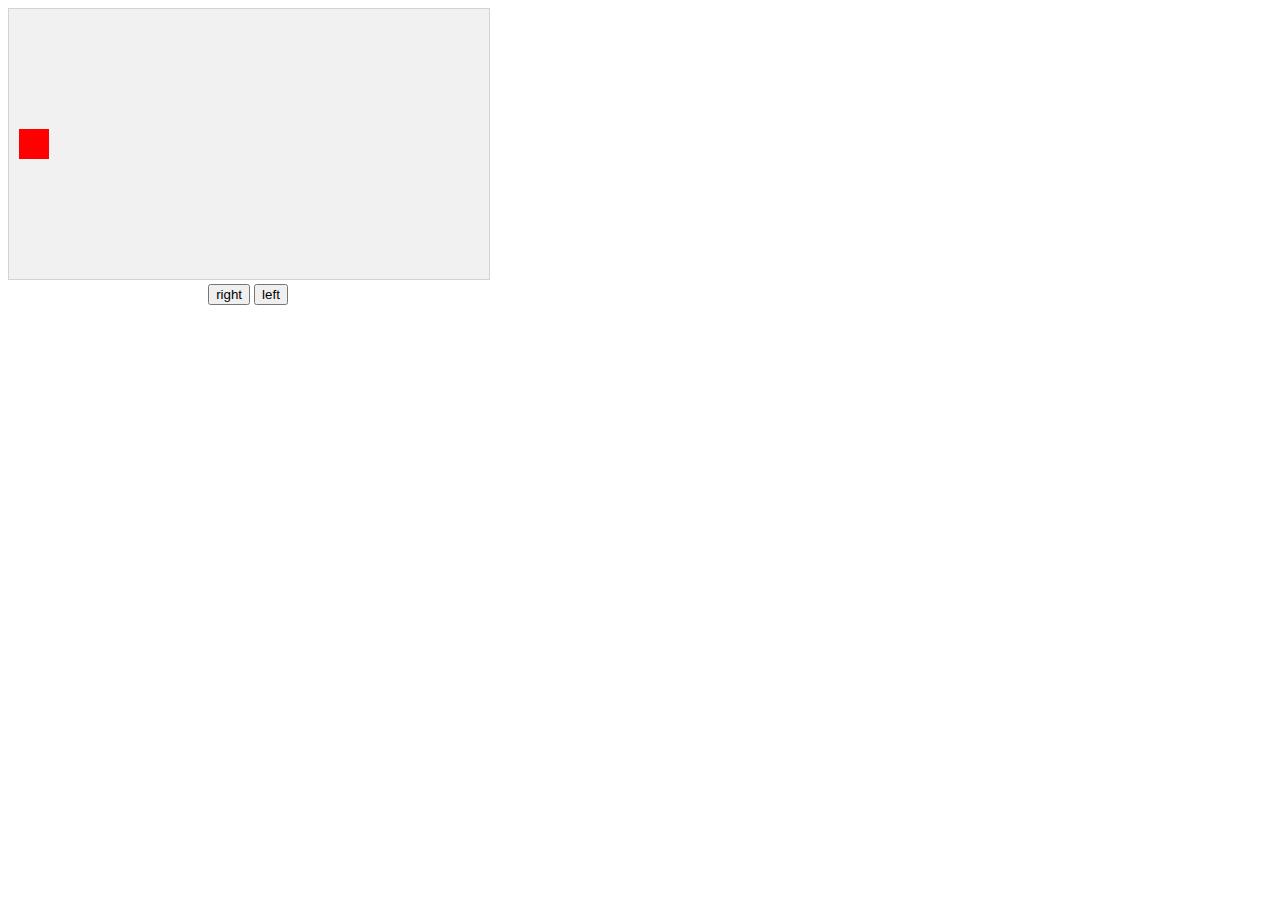
==== newgame.html @ 10a908a2 "newgame" ====
<!DOCTYPE html>
<html>
<head>
<meta name="viewport" content="width=device-width, initial-scale=1.0"/>
<style>
canvas {
    border:1px solid #d3d3d3;
    background-color: #f1f1f1;
}
</style>
</head>
<body onload="startGame()">
<script>

var myGamePiece;

function startGame() {
    myGamePiece = new component(30, 30, "red", 10, 120);
    myGameArea.start();
}

var myGameArea = {
    canvas : document.createElement("canvas"),
    start : function() {
        this.canvas.width = 480;
        this.canvas.height = 270;
        this.context = this.canvas.getContext("2d");
        document.body.insertBefore(this.canvas, document.body.childNodes[0]);
        this.interval = setInterval(updateGameArea, 20);
    },
    clear : function() {
        this.context.clearRect(0, 0, this.canvas.width, this.canvas.height);
    }
}

function component(width, height, color, x, y) {
    this.width = width;
    this.height = height;
    this.speedX = 0;
    this.speedY = 0;
    this.x = x;
    this.y = y;
    this.update = function() {
        ctx = myGameArea.context;
        ctx.fillStyle = color;
        ctx.fillRect(this.x, this.y, this.width, this.height);
    }
    this.newPos = function() {
        this.x += this.speedX;
        this.y += this.speedY;
    }
}

function updateGameArea() {
    myGameArea.clear();
    myGamePiece.newPos();
    myGamePiece.update();
}

function left() {
    myGamePiece.speedX -= 1;
}

function right() {
    myGamePiece.speedX += 1;
}
</script>




<div style="text-align:center;width:480px;">
  <button onclick="right()">right</button>
  <button onclick="left()">left</button>
</div>

</body>
</html>
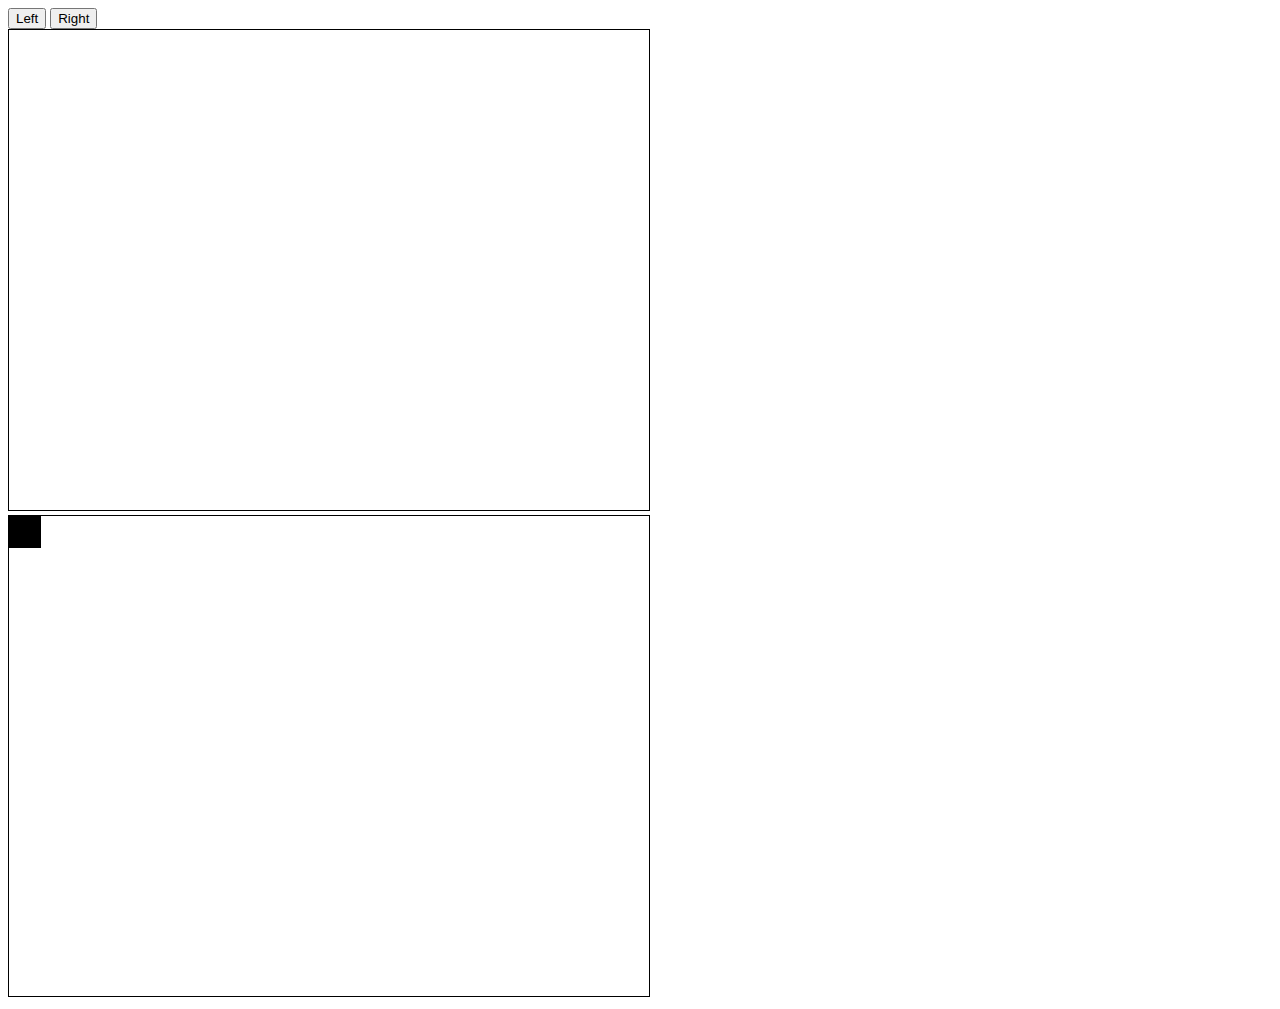
==== commit a1a019b0: "added buttons" ====
--- a/newgame.html
+++ b/newgame.html
@@ -1,78 +1,146 @@
 <!DOCTYPE html>
-<html>
-<head>
-<meta name="viewport" content="width=device-width, initial-scale=1.0"/>
-<style>
-canvas {
-    border:1px solid #d3d3d3;
-    background-color: #f1f1f1;
-}
-</style>
-</head>
-<body onload="startGame()">
-<script>
+<!-- saved from url=(0055)http://nokarma.org/examples/player_input/version_2.html -->
+<html><head><meta http-equiv="Content-Type" content="text/html; charset=UTF-8">
+    <title>ReactionGame</title>
+    <style type="text/css" media="screen">
+      canvas { border: 1px solid; }
+    </style>
+    <script type="text/javascript" async="" src="./newgame_files/ga.js"></script><script type="text/javascript">
+      var _gaq = _gaq || [];
+      _gaq.push(['_setAccount', 'UA-1150473-1']);
+      _gaq.push(['_trackPageview']);
 
-var myGamePiece;
+      (function() {
+        var ga = document.createElement('script'); ga.type = 'text/javascript'; ga.async = true;
+        ga.src = ('https:' == document.location.protocol ? 'https://ssl' : 'http://www') + '.google-analytics.com/ga.js';
+        var s = document.getElementsByTagName('script')[0]; s.parentNode.insertBefore(ga, s);
+      })();
+    </script>
+    <script type="text/javascript" charset="utf-8">
+    var Key = {
+      _pressed: {},
 
-function startGame() {
-    myGamePiece = new component(30, 30, "red", 10, 120);
-    myGameArea.start();
-}
+      LEFT: 37,
+      UP: 38,
+      RIGHT: 39,
+      DOWN: 40,
 
-var myGameArea = {
-    canvas : document.createElement("canvas"),
-    start : function() {
-        this.canvas.width = 480;
-        this.canvas.height = 270;
-        this.context = this.canvas.getContext("2d");
-        document.body.insertBefore(this.canvas, document.body.childNodes[0]);
-        this.interval = setInterval(updateGameArea, 20);
-    },
-    clear : function() {
-        this.context.clearRect(0, 0, this.canvas.width, this.canvas.height);
+      isDown: function(keyCode) {
+        return this._pressed[keyCode];
+      },
+
+      onKeydown: function(event) {
+        this._pressed[event.keyCode] = true;
+      },
+
+      onKeyup: function(event) {
+        delete this._pressed[event.keyCode];
+      }
+    };
+        
+    window.addEventListener('keyup', function(event) { Key.onKeyup(event); }, false);
+    window.addEventListener('keydown', function(event) { Key.onKeydown(event); }, false);
+
+    var Game = {
+      fps: 60,
+      width: 640,
+      height: 480
+    };
+
+    Game._onEachFrame = (function() {
+      var requestAnimationFrame = window.webkitRequestAnimationFrame || window.mozRequestAnimationFrame;
+
+      if (requestAnimationFrame) {
+       return function(cb) {
+          var _cb = function() { cb(); requestAnimationFrame(_cb); }
+          _cb();
+        };
+      } else {
+        return function(cb) {
+          setInterval(cb, 1000 / Game.fps);
+        }
+      }
+    })();
+    
+    Game.start = function() {
+      Game.canvas = document.createElement("canvas");
+      Game.canvas.width = Game.width;
+      Game.canvas.height = Game.height;
+
+      Game.context = Game.canvas.getContext("2d");
+
+      document.body.appendChild(Game.canvas);
+
+      Game.player = new Player();
+
+      Game._onEachFrame(Game.run);
+    };
+    
+    Game.run = (function() {
+      var loops = 0, skipTicks = 1000 / Game.fps,
+          maxFrameSkip = 10,
+          nextGameTick = (new Date).getTime(),
+          lastGameTick;
+
+      return function() {
+        loops = 0;
+
+        while ((new Date).getTime() > nextGameTick) {
+          Game.update();
+          nextGameTick += skipTicks;
+          loops++;
+        }
+
+        if (loops) Game.draw();
+      }
+    })();
+    
+    Game.draw = function() {
+      Game.context.clearRect(0, 0, Game.width, Game.height);
+      Game.player.draw(Game.context);
+    };
+    
+    Game.update = function() {
+      Game.player.update();
+    };
+
+    function Player() {
+      this.x = 0;
+      this.y = 0;
     }
-}
 
-function component(width, height, color, x, y) {
-    this.width = width;
-    this.height = height;
-    this.speedX = 0;
-    this.speedY = 0;
-    this.x = x;
-    this.y = y;
-    this.update = function() {
-        ctx = myGameArea.context;
-        ctx.fillStyle = color;
-        ctx.fillRect(this.x, this.y, this.width, this.height);
-    }
-    this.newPos = function() {
-        this.x += this.speedX;
-        this.y += this.speedY;
-    }
-}
+    Player.prototype.draw = function(context) {
+      context.fillRect(this.x, this.y, 32, 32);
+    };
 
-function updateGameArea() {
-    myGameArea.clear();
-    myGamePiece.newPos();
-    myGamePiece.update();
-}
+    Player.prototype.moveLeft = function() {
+      this.x -= 1;
+    };
 
-function left() {
-    myGamePiece.speedX -= 1;
-}
+    Player.prototype.moveRight = function() {
+      this.x += 1;
+    };
 
-function right() {
-    myGamePiece.speedX += 1;
-}
-</script>
+    Player.prototype.moveUp = function() {
+      this.y -= 1;
+    };
 
+    Player.prototype.moveDown = function() {
+      this.y += 1;
+    };
+    
+    Player.prototype.update = function() {
+      if (Key.isDown(Key.UP)) this.moveUp();
+      if (Key.isDown(Key.LEFT)) this.moveLeft();
+      if (Key.isDown(Key.DOWN)) this.moveDown();
+      if (Key.isDown(Key.RIGHT)) this.moveRight();
+    };
 
-
-
-<div style="text-align:center;width:480px;">
-  <button onclick="right()">right</button>
-  <button onclick="left()">left</button>
-</div>
-
-</body>
-</html>
+    </script>
+  <style id="holderjs-style" type="text/css"></style></head>
+  <body onload="Game.start()" class=" __plain_text_READY__">
+  <div>
+      <button onclick="Game.player.moveLeft();">Left</button>
+      <button onclick="Game.player.moveRight();">Right</button>
+  </div>
+<canvas width="640" height="480"></canvas></body></html>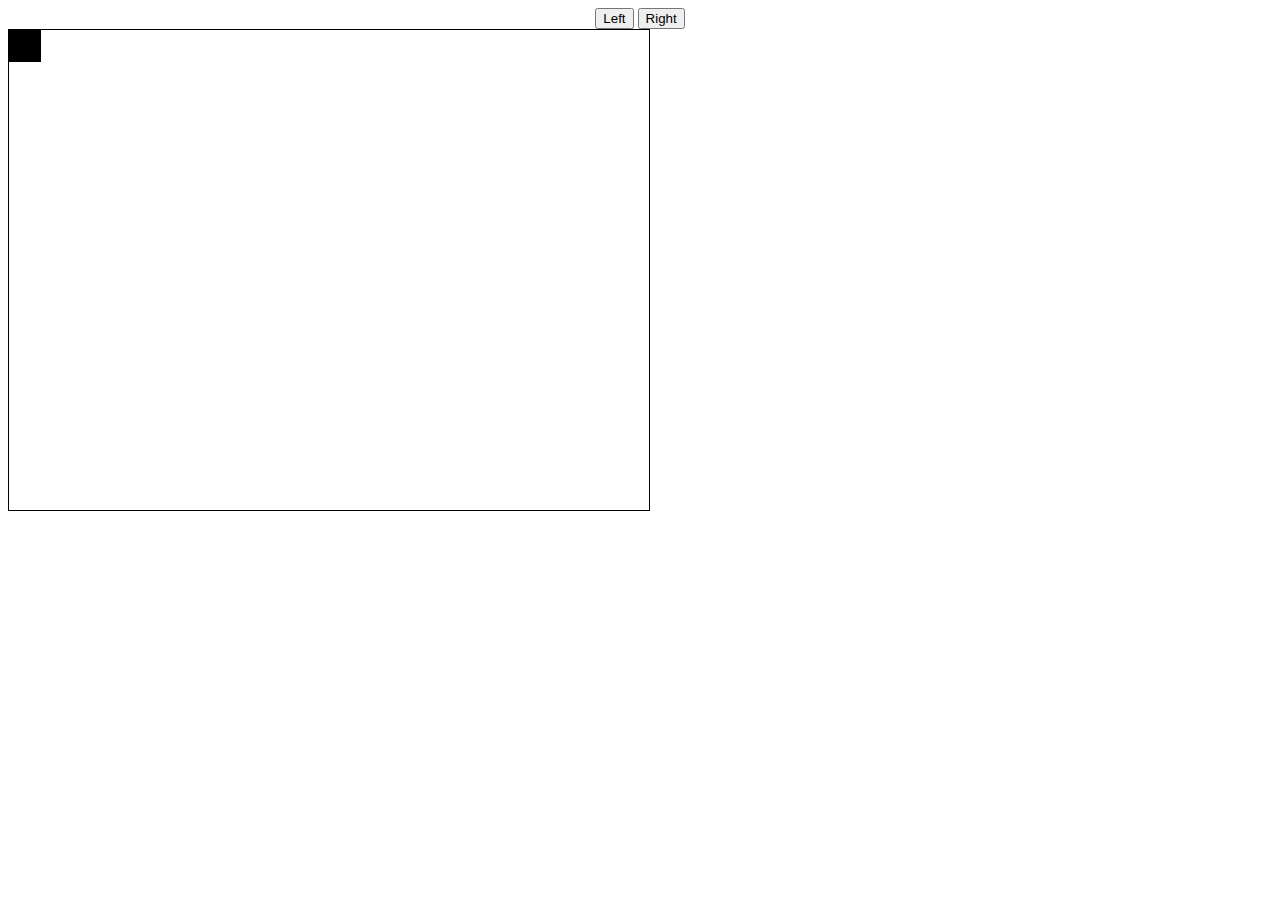
==== commit 02c1c610: "resolved issue" ====
--- a/newgame.html
+++ b/newgame.html
@@ -130,17 +130,19 @@
     };
     
     Player.prototype.update = function() {
-      if (Key.isDown(Key.UP)) this.moveUp();
-      if (Key.isDown(Key.LEFT)) this.moveLeft();
-      if (Key.isDown(Key.DOWN)) this.moveDown();
+      if (Key.isDown(Key.UP))    this.moveUp();
+      if (Key.isDown(Key.LEFT))  this.moveLeft();
+      if (Key.isDown(Key.DOWN))  this.moveDown();
       if (Key.isDown(Key.RIGHT)) this.moveRight();
     };
 
     </script>
-  <style id="holderjs-style" type="text/css"></style></head>
-  <body onload="Game.start()" class=" __plain_text_READY__">
-  <div>
+<style id="holderjs-style" type="text/css"></style></head>
+<body onload="Game.start()" class=" __plain_text_READY__">
+ <center>
       <button onclick="Game.player.moveLeft();">Left</button>
       <button onclick="Game.player.moveRight();">Right</button>
-  </div>
-<canvas width="640" height="480"></canvas></body></html>+ </center>
+</body>
+
+</html>
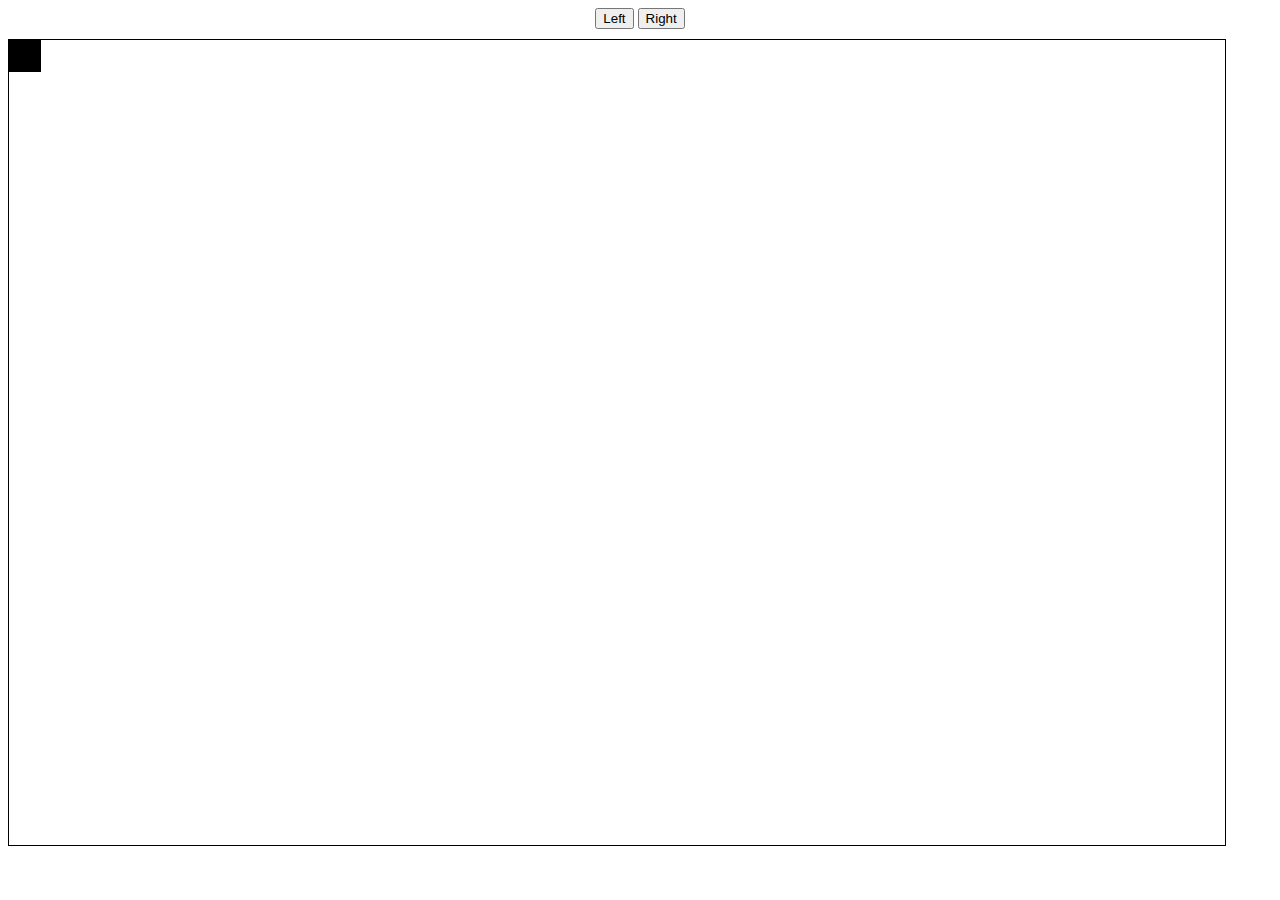
==== commit 0ec9a1a8: "newGame responsive" ====
--- a/newgame.html
+++ b/newgame.html
@@ -1,148 +1,171 @@
 <!DOCTYPE html>
 <!-- saved from url=(0055)http://nokarma.org/examples/player_input/version_2.html -->
-<html><head><meta http-equiv="Content-Type" content="text/html; charset=UTF-8">
+<html>
+<head>
+    <meta http-equiv="Content-Type" content="text/html; charset=UTF-8">
+    <meta name="viewport" content="width=device-width, initial-scale=1.0">
     <title>ReactionGame</title>
     <style type="text/css" media="screen">
-      canvas { border: 1px solid; }
+        canvas {
+            margin: 10px auto;
+            border: 1px solid;
+        }
+
+        body {
+            overflow: hidden;
+        }
+
     </style>
-    <script type="text/javascript" async="" src="./newgame_files/ga.js"></script><script type="text/javascript">
-      var _gaq = _gaq || [];
-      _gaq.push(['_setAccount', 'UA-1150473-1']);
-      _gaq.push(['_trackPageview']);
+    <script type="text/javascript" async="" src="./newgame_files/ga.js"></script>
+    <script type="text/javascript">
+        var _gaq = _gaq || [];
+        _gaq.push(['_setAccount', 'UA-1150473-1']);
+        _gaq.push(['_trackPageview']);
 
-      (function() {
-        var ga = document.createElement('script'); ga.type = 'text/javascript'; ga.async = true;
-        ga.src = ('https:' == document.location.protocol ? 'https://ssl' : 'http://www') + '.google-analytics.com/ga.js';
-        var s = document.getElementsByTagName('script')[0]; s.parentNode.insertBefore(ga, s);
-      })();
+        (function () {
+            var ga = document.createElement('script');
+            ga.type = 'text/javascript';
+            ga.async = true;
+            ga.src = ('https:' == document.location.protocol ? 'https://ssl' : 'http://www') + '.google-analytics.com/ga.js';
+            var s = document.getElementsByTagName('script')[0];
+            s.parentNode.insertBefore(ga, s);
+        })();
     </script>
     <script type="text/javascript" charset="utf-8">
-    var Key = {
-      _pressed: {},
+        var Key = {
+            _pressed: {},
 
-      LEFT: 37,
-      UP: 38,
-      RIGHT: 39,
-      DOWN: 40,
+            LEFT: 37,
+            UP: 38,
+            RIGHT: 39,
+            DOWN: 40,
 
-      isDown: function(keyCode) {
-        return this._pressed[keyCode];
-      },
+            isDown: function (keyCode) {
+                return this._pressed[keyCode];
+            },
 
-      onKeydown: function(event) {
-        this._pressed[event.keyCode] = true;
-      },
+            onKeydown: function (event) {
+                this._pressed[event.keyCode] = true;
+            },
 
-      onKeyup: function(event) {
-        delete this._pressed[event.keyCode];
-      }
-    };
-        
-    window.addEventListener('keyup', function(event) { Key.onKeyup(event); }, false);
-    window.addEventListener('keydown', function(event) { Key.onKeydown(event); }, false);
+            onKeyup: function (event) {
+                delete this._pressed[event.keyCode];
+            }
+        };
 
-    var Game = {
-      fps: 60,
-      width: 640,
-      height: 480
-    };
+        window.addEventListener('keyup', function (event) {
+            Key.onKeyup(event);
+        }, false);
+        window.addEventListener('keydown', function (event) {
+            Key.onKeydown(event);
+        }, false);
 
-    Game._onEachFrame = (function() {
-      var requestAnimationFrame = window.webkitRequestAnimationFrame || window.mozRequestAnimationFrame;
+        var Game = {
+            fps: 60,
+            width: window.innerWidth * .95,
+            height: window.innerHeight *.95 - 50,
+        };
 
-      if (requestAnimationFrame) {
-       return function(cb) {
-          var _cb = function() { cb(); requestAnimationFrame(_cb); }
-          _cb();
+        Game._onEachFrame = (function () {
+            var requestAnimationFrame = window.webkitRequestAnimationFrame || window.mozRequestAnimationFrame;
+
+            if (requestAnimationFrame) {
+                return function (cb) {
+                    var _cb = function () {
+                        cb();
+                        requestAnimationFrame(_cb);
+                    }
+                    _cb();
+                };
+            } else {
+                return function (cb) {
+                    setInterval(cb, 1000 / Game.fps);
+                }
+            }
+        })();
+
+        Game.start = function () {
+            Game.canvas = document.createElement("canvas");
+            Game.canvas.width = Game.width;
+            Game.canvas.height = Game.height;
+
+            Game.context = Game.canvas.getContext("2d");
+
+            document.body.appendChild(Game.canvas);
+
+            Game.player = new Player();
+
+            Game._onEachFrame(Game.run);
         };
-      } else {
-        return function(cb) {
-          setInterval(cb, 1000 / Game.fps);
-        }
-      }
-    })();
-    
-    Game.start = function() {
-      Game.canvas = document.createElement("canvas");
-      Game.canvas.width = Game.width;
-      Game.canvas.height = Game.height;
 
-      Game.context = Game.canvas.getContext("2d");
+        Game.run = (function () {
+            var loops = 0, skipTicks = 1000 / Game.fps,
+                maxFrameSkip = 10,
+                nextGameTick = (new Date).getTime(),
+                lastGameTick;
 
-      document.body.appendChild(Game.canvas);
+            return function () {
+                loops = 0;
 
-      Game.player = new Player();
+                while ((new Date).getTime() > nextGameTick) {
+                    Game.update();
+                    nextGameTick += skipTicks;
+                    loops++;
+                }
 
-      Game._onEachFrame(Game.run);
-    };
-    
-    Game.run = (function() {
-      var loops = 0, skipTicks = 1000 / Game.fps,
-          maxFrameSkip = 10,
-          nextGameTick = (new Date).getTime(),
-          lastGameTick;
+                if (loops) Game.draw();
+            }
+        })();
 
-      return function() {
-        loops = 0;
+        Game.draw = function () {
+            Game.context.clearRect(0, 0, Game.width, Game.height);
+            Game.player.draw(Game.context);
+        };
 
-        while ((new Date).getTime() > nextGameTick) {
-          Game.update();
-          nextGameTick += skipTicks;
-          loops++;
+        Game.update = function () {
+            Game.player.update();
+        };
+
+        function Player() {
+            this.x = 0;
+            this.y = 0;
         }
 
-        if (loops) Game.draw();
-      }
-    })();
-    
-    Game.draw = function() {
-      Game.context.clearRect(0, 0, Game.width, Game.height);
-      Game.player.draw(Game.context);
-    };
-    
-    Game.update = function() {
-      Game.player.update();
-    };
+        Player.prototype.draw = function (context) {
+            context.fillRect(this.x, this.y, 32, 32);
+        };
 
-    function Player() {
-      this.x = 0;
-      this.y = 0;
-    }
+        Player.prototype.moveLeft = function () {
+            this.x -= 1;
+        };
 
-    Player.prototype.draw = function(context) {
-      context.fillRect(this.x, this.y, 32, 32);
-    };
+        Player.prototype.moveRight = function () {
+            this.x += 1;
+        };
 
-    Player.prototype.moveLeft = function() {
-      this.x -= 1;
-    };
+        Player.prototype.moveUp = function () {
+            this.y -= 1;
+        };
 
-    Player.prototype.moveRight = function() {
-      this.x += 1;
-    };
+        Player.prototype.moveDown = function () {
+            this.y += 1;
+        };
 
-    Player.prototype.moveUp = function() {
-      this.y -= 1;
-    };
-
-    Player.prototype.moveDown = function() {
-      this.y += 1;
-    };
-    
-    Player.prototype.update = function() {
-      if (Key.isDown(Key.UP))    this.moveUp();
-      if (Key.isDown(Key.LEFT))  this.moveLeft();
-      if (Key.isDown(Key.DOWN))  this.moveDown();
-      if (Key.isDown(Key.RIGHT)) this.moveRight();
-    };
+        Player.prototype.update = function () {
+            if (Key.isDown(Key.UP)) this.moveUp();
+            if (Key.isDown(Key.LEFT)) this.moveLeft();
+            if (Key.isDown(Key.DOWN)) this.moveDown();
+            if (Key.isDown(Key.RIGHT)) this.moveRight();
+        };
 
     </script>
-<style id="holderjs-style" type="text/css"></style></head>
+    <style id="holderjs-style" type="text/css"></style>
+</head>
 <body onload="Game.start()" class=" __plain_text_READY__">
- <center>
-      <button onclick="Game.player.moveLeft();">Left</button>
-      <button onclick="Game.player.moveRight();">Right</button>
- </center>
+<center>
+    <button onclick="Game.player.moveLeft();">Left</button>
+    <button onclick="Game.player.moveRight();">Right</button>
+</center>
 </body>
 
 </html>
